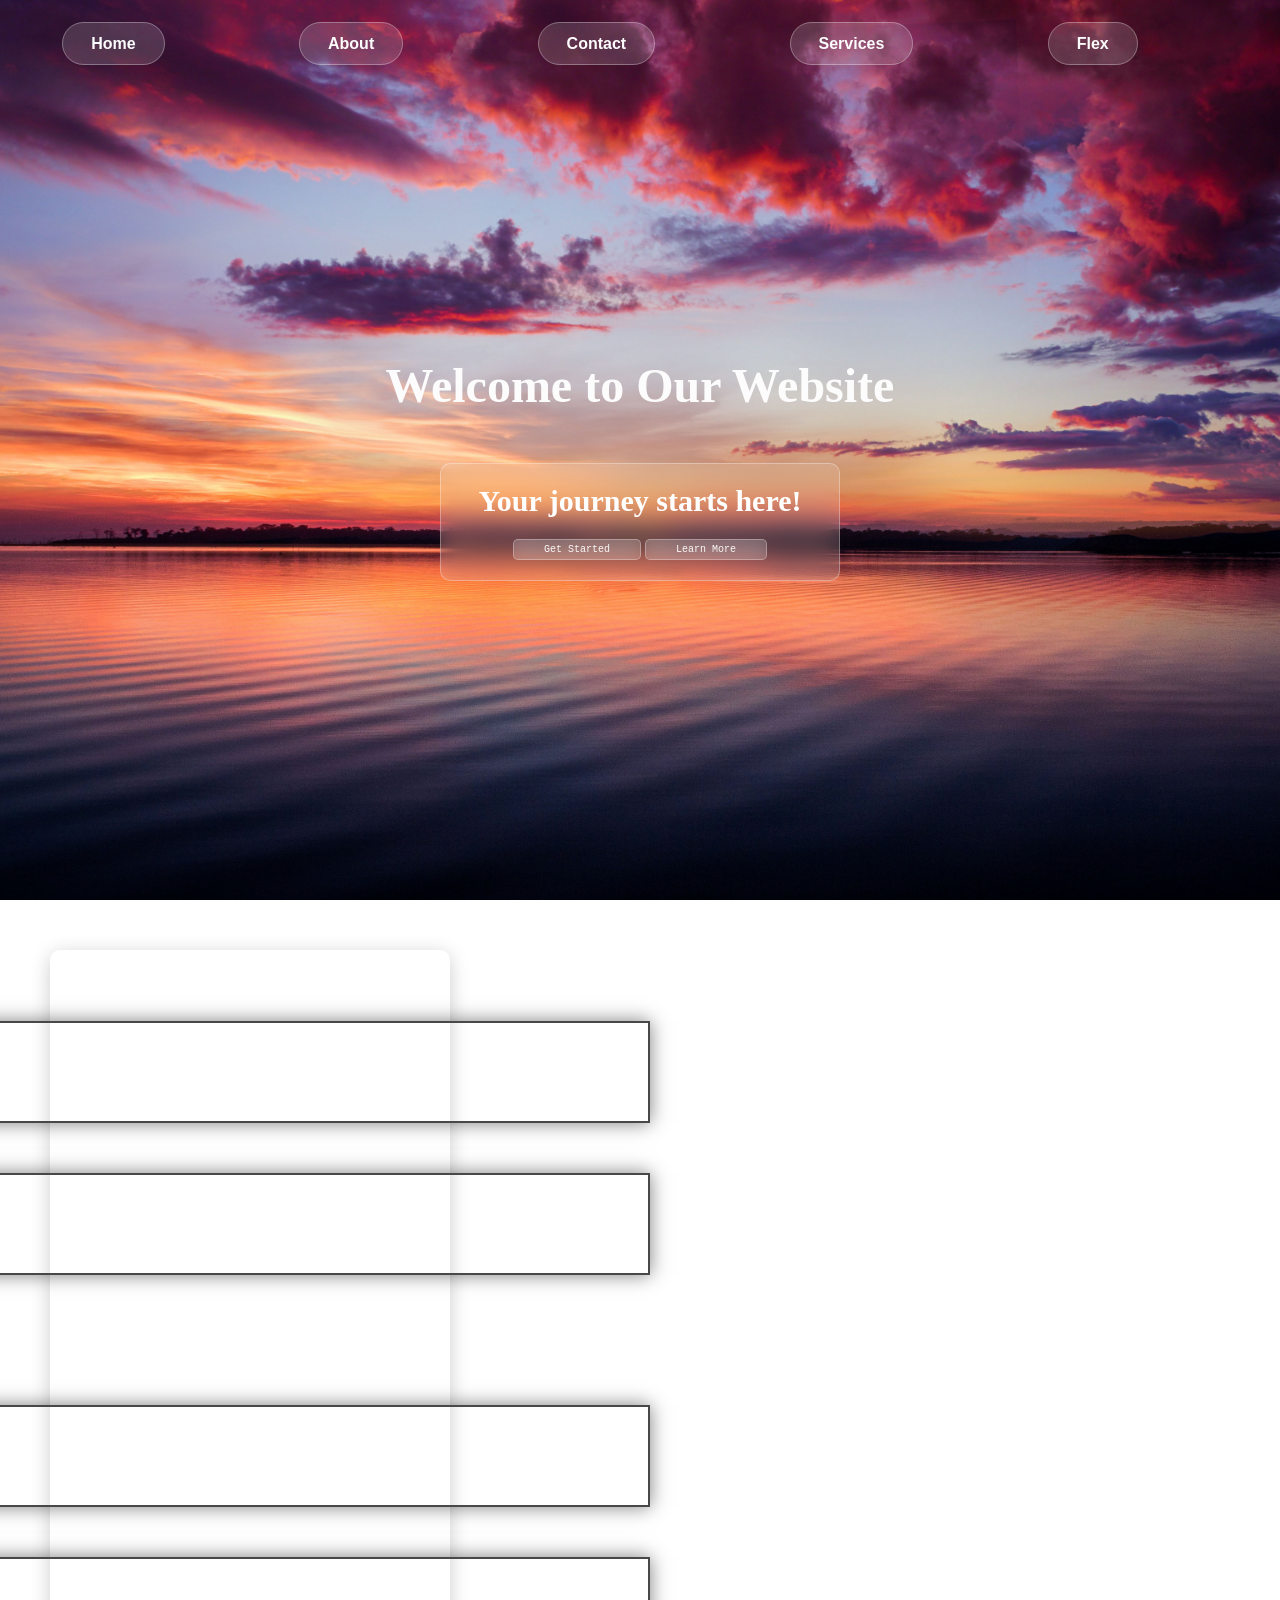
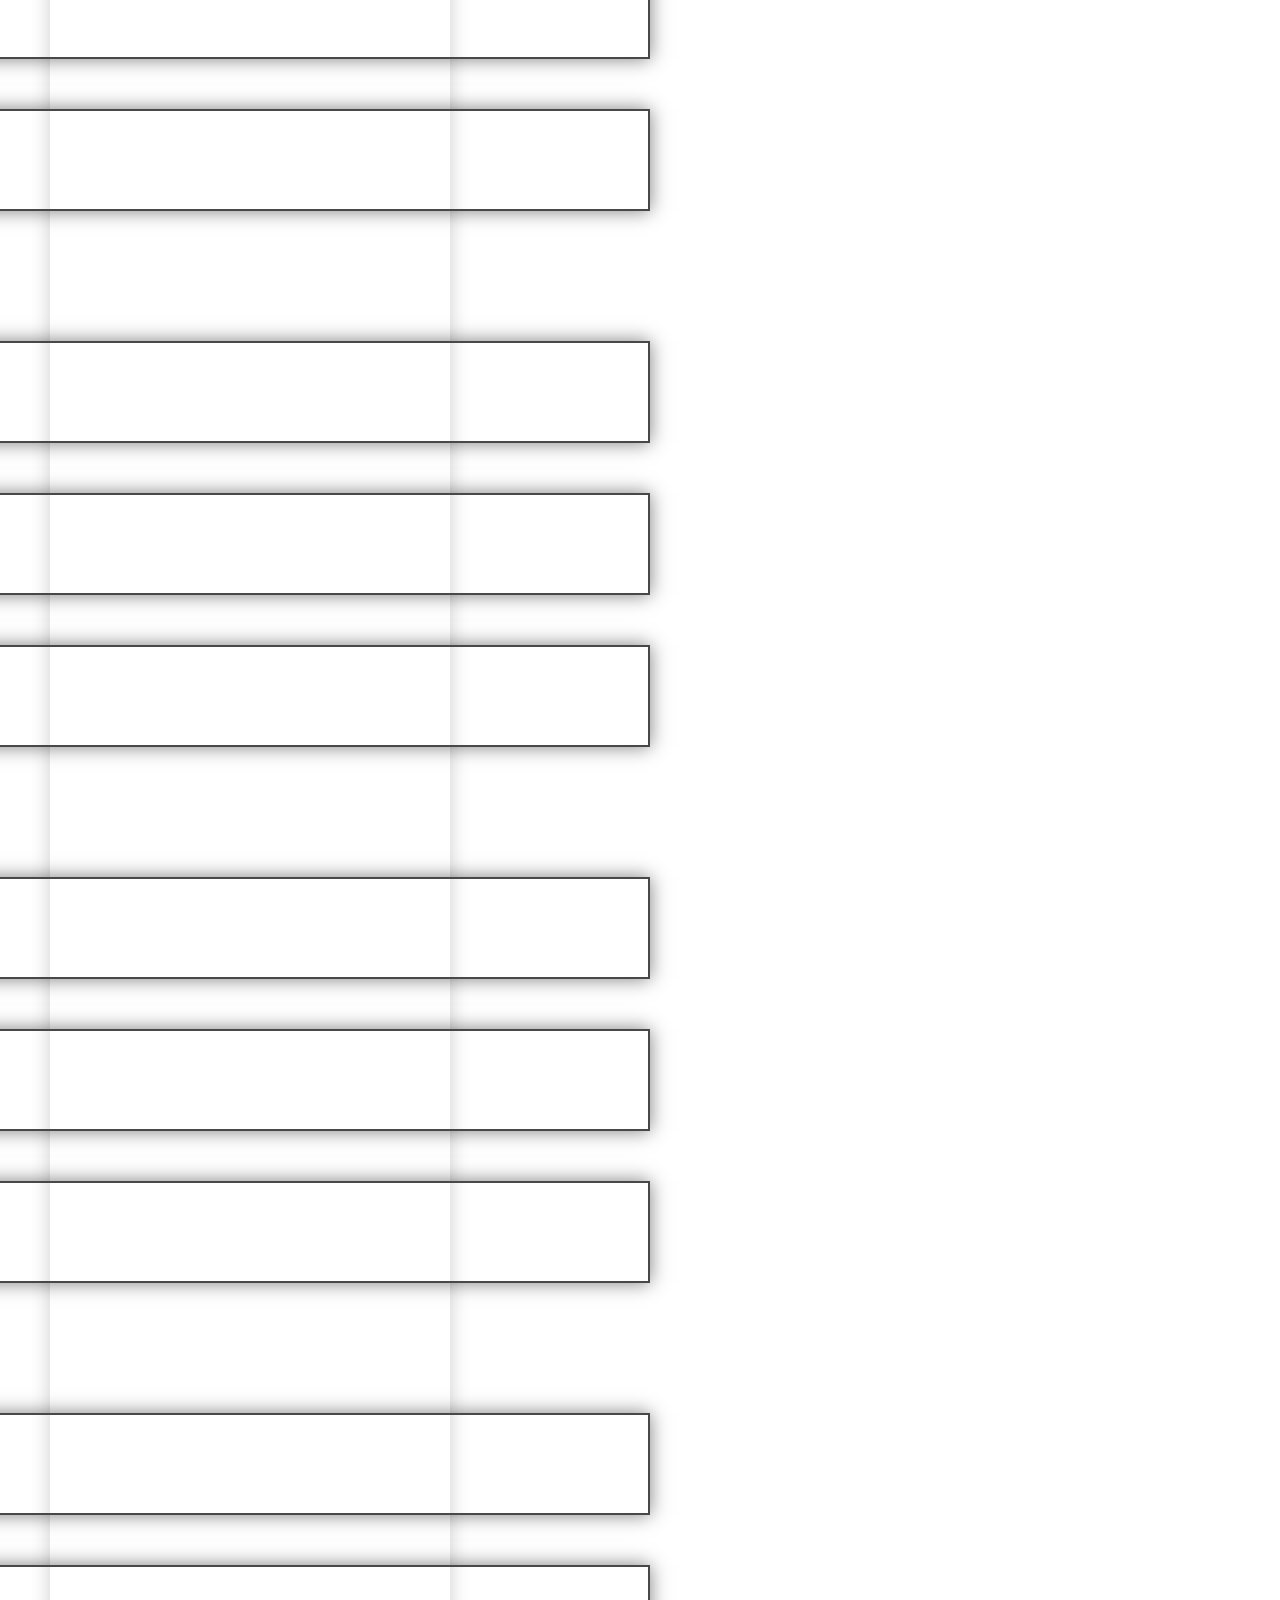
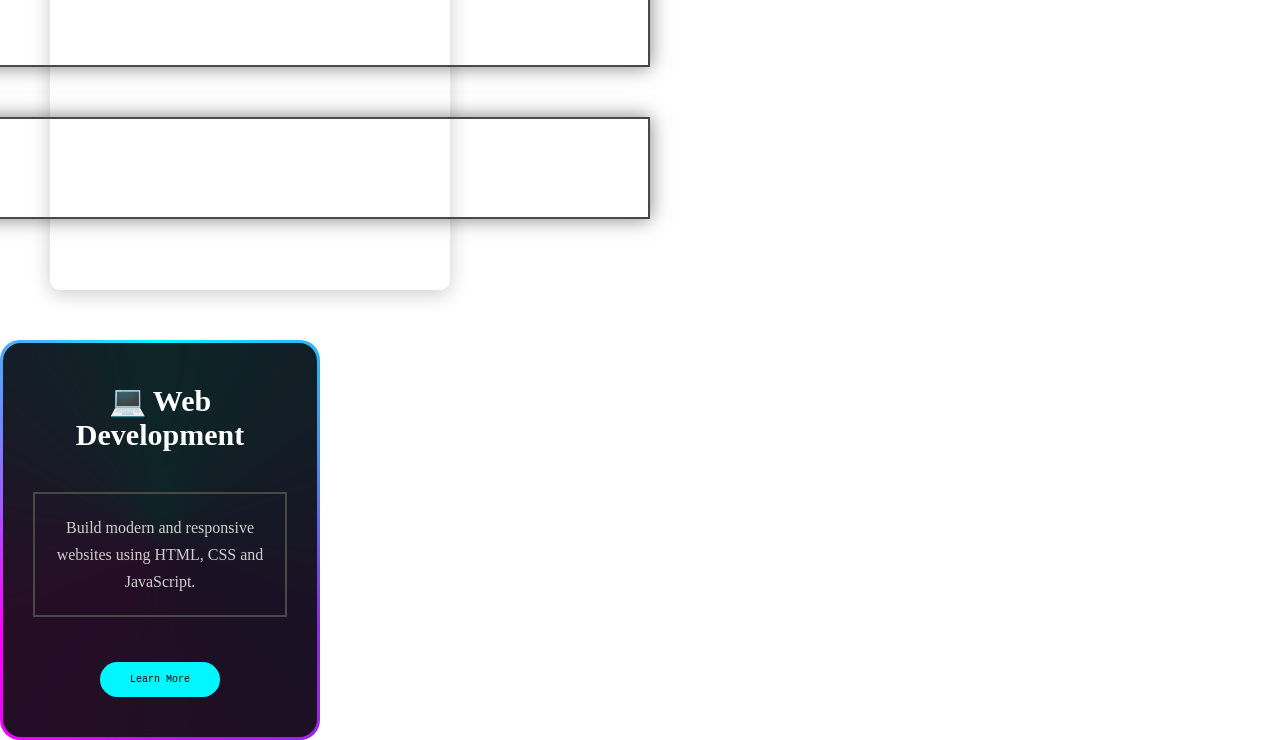
==== index.html @ 53bbc4aa "rename flex.html to index.html" ====
<!DOCTYPE html>
<html lang="en">

<head>
    <meta charset="UTF-8">
    <meta name="viewport" content="width=device-width, initial-scale=1.0">
    <title>Flex Layout</title>
    <link rel="stylesheet" href="nav style.css/nav.css">
    <style>
        p {
            border: 2px solid rgb(72, 72, 73);
            padding: 20px;
            text-align: center;
            background-color: transparent;
            justify-content: space-between;
            align-items: center;

        }

        .article {
            width: 400px;
            margin: 50px;
            padding: 20px;
            text-align: center;
            color: white;
            background: rgba(255, 255, 255, 0.15);
            border: 1px solid rgba(255, 255, 255, 0.3);
            border-radius: 10px;
            backdrop-filter: blur(10px);

        }

        * {
            margin: 0;
            padding: 0;
            box-sizing: border-box;
        }

        header {
            height: 100vh;
            background-image: url('/image/riverside.jpg');
            background-size: cover;
            background-position: center;
            flex-direction: column;
            display: flex;
        }

        .hero-text {
            color: white;
            text-align: center;
            display: flex;
            flex-direction: column;
            justify-content: center;
            align-items: center;

            text-align: center;
        }

        .hero-text h1 {
            font-size: 3rem;
            margin-bottom: 20px;
        }

        .glass {
            width: 400px;
            margin: 30px auto;

            padding: 20px;

            background: rgba(255, 255, 255, 0.15);

            border: 1px solid rgba(255, 255, 255, 0.3);

            border-radius: 10px;

            backdrop-filter: blur(12px);

            -webkit-backdrop-filter: blur(12px);
        }

        .glass title {
            margin: 0;
            padding: 0;
            background: transparent;
            color: white;

            font-size: 24px;

            font-weight: bold;
            justify-content: center;
            align-items: center;
        }

       .article p {
            width: 800px;
            margin: 50px auto;
            box-shadow: 0px 0px 18px rgba(0, 0, 0, 0.5);
            padding: 40px;
            text-align: center;
        }
    </style>
</head>

<body>
    <header>
        <nav>
            <ul>
                <li><a href="home.html">Home</a></li>
                <li><a href="about.html">About</a></li>
                <li><a href="contact.html">Contact</a></li>
                <li><a href="services.html">Services</a></li>
                <li><a href="flex.html">Flex</a></li>
            </ul>
        </nav>
        <div class="hero-text">
            <h1>Welcome to Our Website</h1>
            <div class="glass">
                <h2 class="glass-title">Your journey starts here!</h2>
                <div class="hero-buttons">
                    <button class="hero-herr">Get Started</button>
                    <button class="hero-herr">Learn More</button>
                </div>
            </div>
        </div>
    </header>
    <div class="article">
        <article class="body">
            <h2></h2>
            <p> NOBODY IS PERFECT IN THIS WORLD</p>
            <p> REAL EYES REALIZE REAL LIES</p>
        </article>
        <article class="body">
            <h4></h4>
            <p>REAL EYES REALIZE REAL LIES</p>
            <p>REAL EYES REALIZE REAL LIES</p>
            <p>REAL EYES REALIZE REAL LIES</p>
        </article>
        <article class="body">
            <h4></h4>
            <p>REAL EYES REALIZE REAL LIES</p>
            <p>REAL EYES REALIZE REAL LIES</p>
            <p>REAL EYES REALIZE REAL LIES</p>
        </article>
        <article class="body">
            <h4></h4>
            <p>REAL EYES REALIZE REAL LIES</p>
            <p>REAL EYES REALIZE REAL LIES</p>
            <p>REAL EYES REALIZE REAL LIES</p>
        </article>
        <article class="body">
            <h4></h4>
            <p>REAL EYES REALIZE REAL LIES</p>
            <p>REAL EYES REALIZE REAL LIES</p>
            <p>REAL EYES REALIZE REAL LIES</p>
        </article>
    </div>
    <div class="glow-card">
    <div class="card-content">
        <h2>💻 Web Development</h2>
        <p>
            Build modern and responsive websites using HTML, CSS and JavaScript.
        </p>

        <button>Learn More</button>
    </div>
</div>
</body>

</html>
---- nav style.css/nav.css ----
nav ul {
     display: flex;
     list-style: none;
     margin-right: 40px;
     padding: 15px 0px;
     gap: 10px;
     justify-content: space-around;
     align-items: center;
     max-width: 1200px;
     margin-top: 20px;
 }

 nav ul li a {
     text-decoration: none;
     color: #fdfcfc;
     font-family: "Bebas Neue Regular", sans-serif;
     font-weight: bold;
     border: 1px solid rgba(255, 255, 255, 0.3);
     padding: 12px 28px;
     background: rgba(255, 255, 255, 0.15);
     border-radius: 30px;
     backdrop-filter: blur(10px);
     font-size: 16px;
     align-items: center;
 }

 nav ul li a:hover {
     background: rgb(10, 10, 10);
     border: 1px solid rgba(255, 255, 255, 0.5);
     transform: translateY(-3px);
     transition: all 0.3s ease;
     align-items: center;
 }

 button {
     padding: 4px 30px;
     font-size: 10px;
     border: 1px solid rgba(255, 255, 255, 0.3);
     border-radius: 5px;
     background: rgba(255, 255, 255, 0.15);
     backdrop-filter: blur(8px);
     color: rgb(250, 247, 247);
     font-family: monospace;
 }

 button:hover {
     background: rgba(53, 241, 116, 0.877);
     border: 1px solid rgba(255, 255, 255, 0.5);
     text-shadow: 0px 0px 5px rgb(255, 255, 255);
 }

 @font-face {
     font-family: "Sans Serif";
     src: url("../fonts/sans-serif/Sans-serif.ttf") format("truetype");
 }

 h1 {
     font-family: "Sans Serif";
     color: #fdfcfc;
     font-size: 120px;
 }

 body {
     background: linear-gradient(135deg, #4facfe, #00f2fe);
     background-image: url('../image/hills-photo.jpg');
     background-size: cover;
 }

 .container {
     display: flex;
     justify-content: center;
     align-items: center;
     height: 500px;
     border: 2px solid rgba(255, 255, 255, 0.3);
     margin: 20px;
 }

 .container p {
     font-family: "Sans Serif";
     color: #fdfcfc;
     font-size: 20px;
     text-align: center;
     margin: 0 20px;
     gap: 20px;
 }

 .article {
     width: 1200px;
     padding: 20px;

     background: rgba(255, 255, 255, .1);
     backdrop-filter: blur(15px);
     border-radius: 18px;

     /* Glass Effect */
     background: rgba(255, 255, 255, 0.12);
     backdrop-filter: blur(15px);
     -webkit-backdrop-filter: blur(15px);

     border: 1px solid rgba(255, 255, 255, 0.25);
     border-radius: 18px;

     box-shadow: 0 8px 32px rgba(0, 0, 0, 0.25);
     background: rgba(255, 255, 255, 0.08);
     backdrop-filter: blur(10px);
     -webkit-backdrop-filter: blur(10px);

     border: 1px solid rgba(255, 255, 255, 0.2);
     border-radius: 12px;

     box-shadow: 0 4px 20px rgba(0, 0, 0, 0.2);
     align-items: center;
     justify-content: center;
     display: flex;
     flex-direction: column;
     align-items: center;
     gap: 30px;
     margin: 30px auto;
     max-width: 1200px;
 }

 .card {
     transition: all 0.3s ease;
 }

 .card:hover {
     transform: translateY(-8px);
     box-shadow: 0 15px 35px rgba(0, 0, 0, 0.35);
 }

 .glass-title {
     margin: 0;
     color: white;
     font-size: 30px;
     text-align: center;
 }

 .hero-text {
     display: flex;
     flex-direction: column;
     justify-content: center;
     align-items: center;
     height: 100vh;
     text-align: center;
 }

 .glass {
     width: 450px;
     padding: 30px;
     border-radius: 15px;

     display: flex;
     flex-direction: column;
     align-items: center;
     gap: 20px;
 }

 @property --angle {
     syntax: "<angle>";
     initial-value: 0deg;
     inherits: false;
 }

 .glow-card {
     width: 320px;
     height: 400px;
     position: relative;
     border-radius: 20px;
     padding: 3px;
     overflow: hidden;
 }

 .glow-card::before {

     content: "";
     position: absolute;
     inset: 0;

     background: conic-gradient(from var(--angle),
             #00f7ff,
             #8a2be2,
             #ff00ff,
             #00f7ff);

     animation: rotate 4s linear infinite;
 }

 .glow-card::after {

     content: "";
     position: absolute;
     inset: 3px;

     background: rgba(15, 15, 15, .9);

     backdrop-filter: blur(10px);

     border-radius: 18px;
 }

 .card {
     width: 400px;
     min-height: 420px;
     padding: 30px;
     justify-content: center;
     align-items: center;
     margin: auto;
     width: 100%;
     display: flex;
     flex-direction: column;
     align-items: center;
 }

 .text {
     width: 300px;
     height: 100px;
     border: 1px solid gray;
 }

 .card-content {

     position: relative;
     z-index: 2;

     height: 100%;

     display: flex;
     flex-direction: column;
     justify-content: center;
     align-items: center;

     text-align: center;

     color: white;

     padding: 30px;
     display: flex;
     gap: 20px;
 }

 .card-content h2 {

     margin-bottom: 20px;
     font-size: 30px;
 }

 .card-content p {

     color: #cfcfcf;
     line-height: 1.7;
     margin-bottom: 25px;
 }

 .card-content button {

     padding: 12px 30px;

     border: none;
     border-radius: 30px;

     background: #00f7ff;
     color: black;

     cursor: pointer;

     transition: .3s;
 }

 .card-content button:hover {

     transform: scale(1.05);

     box-shadow: 0 0 25px #00f7ff;
 }

 @keyframes rotate {

     from {
         --angle: 0deg;
     }

     to {
         --angle: 360deg;
     }
 }

 .box {
     border: 1px solid gray;
     width: 300px;
     height: 120px;
 }
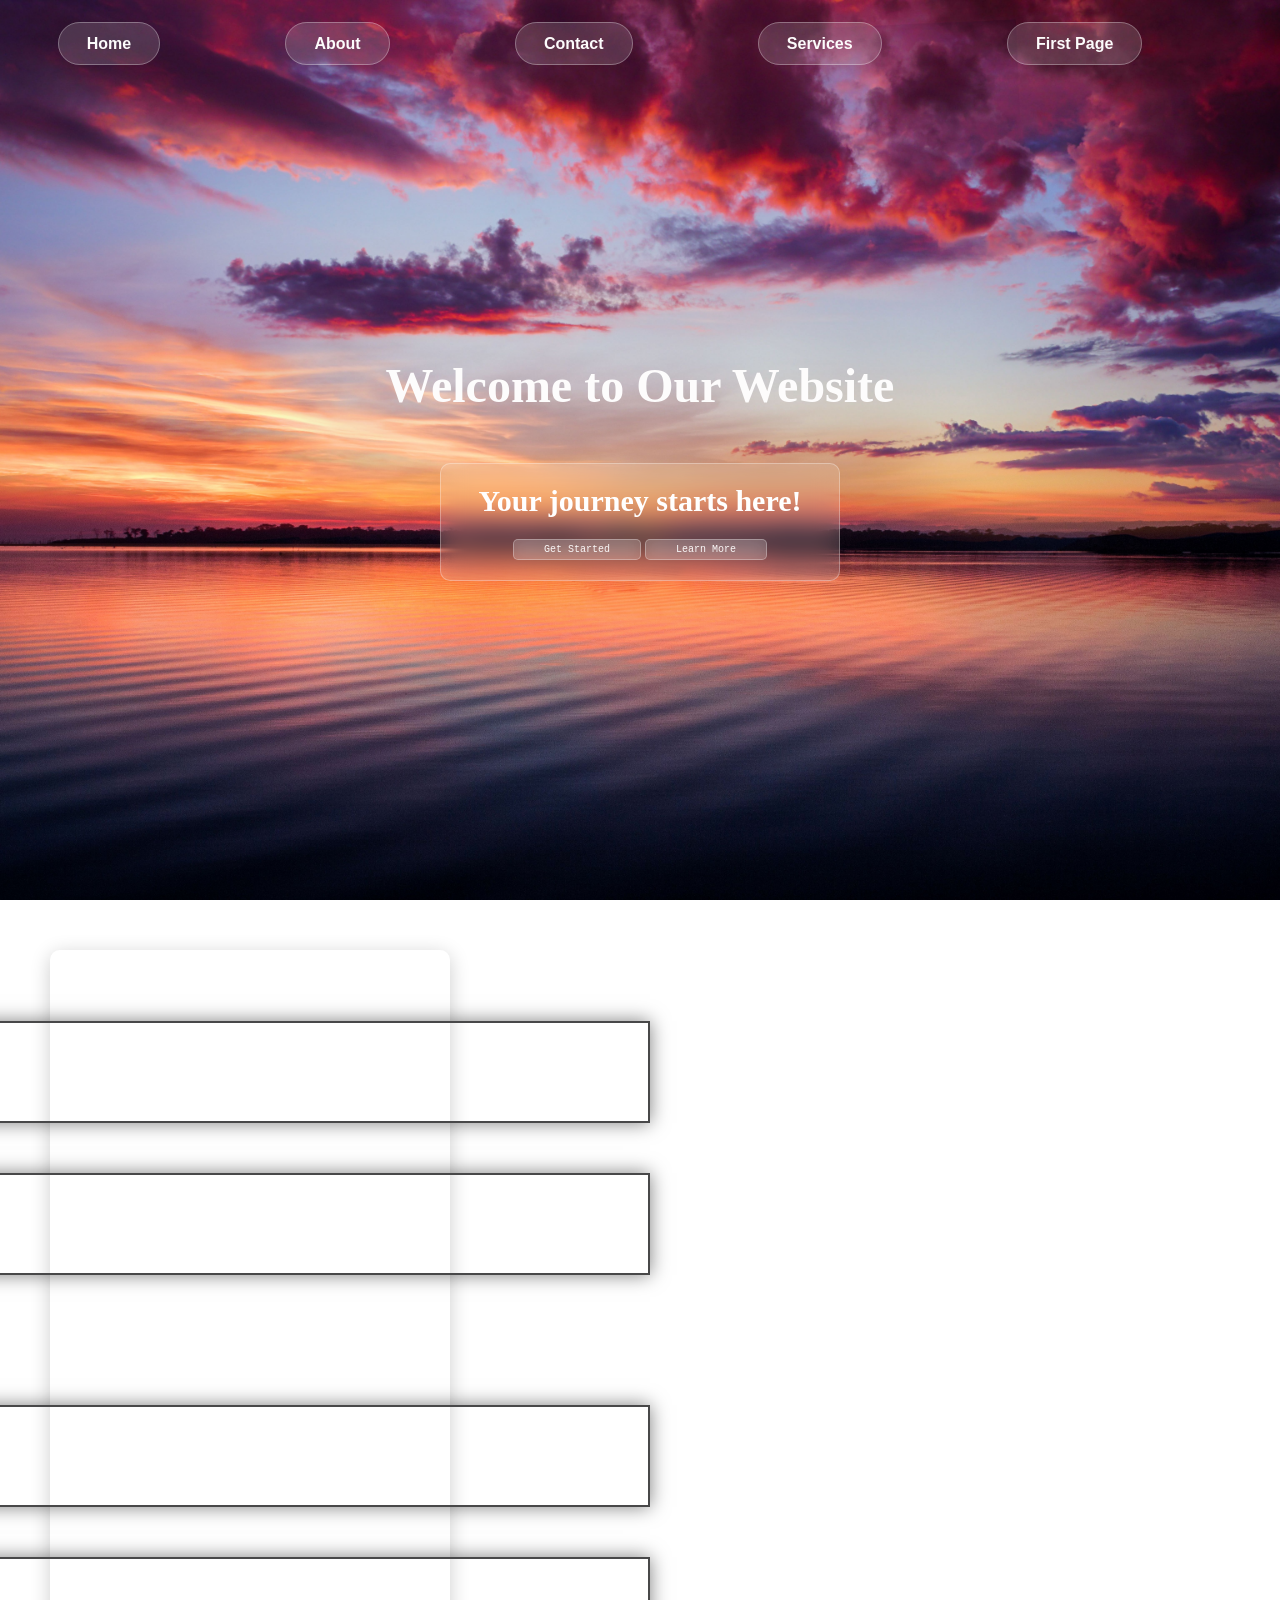
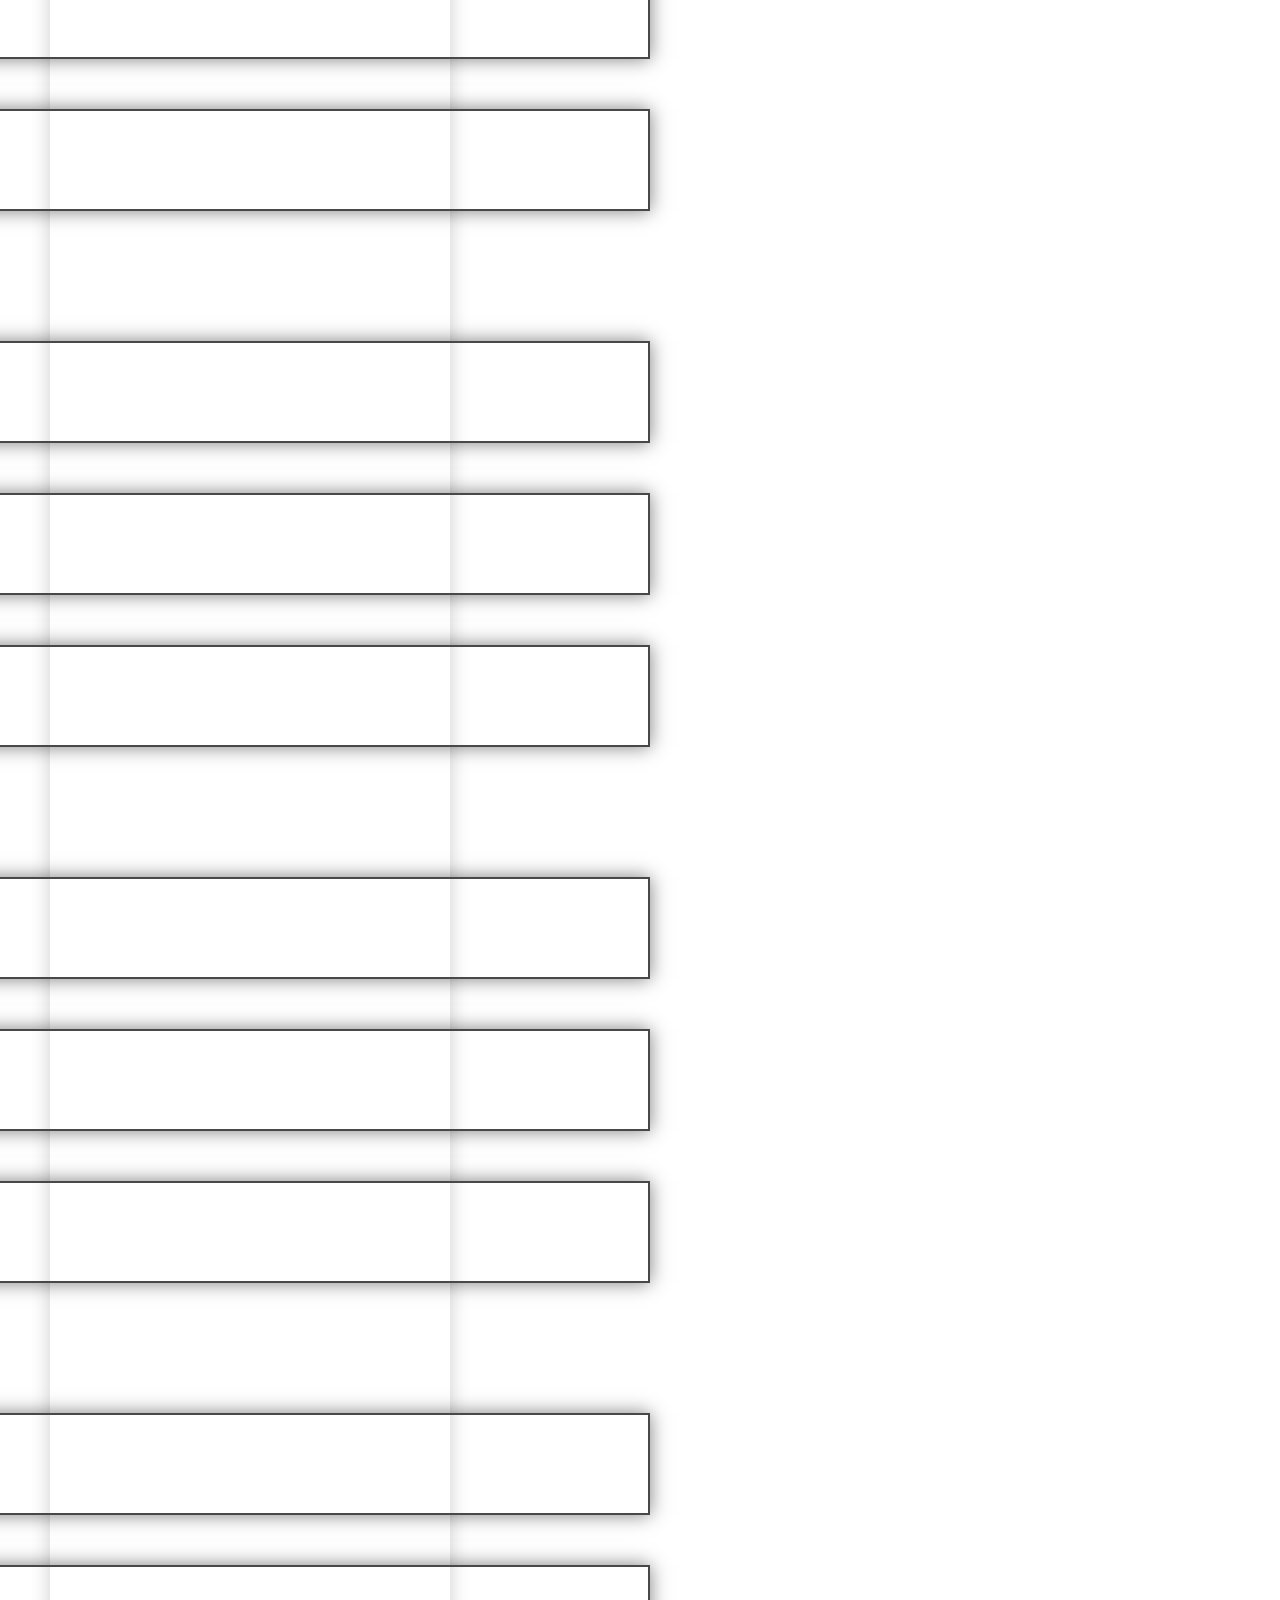
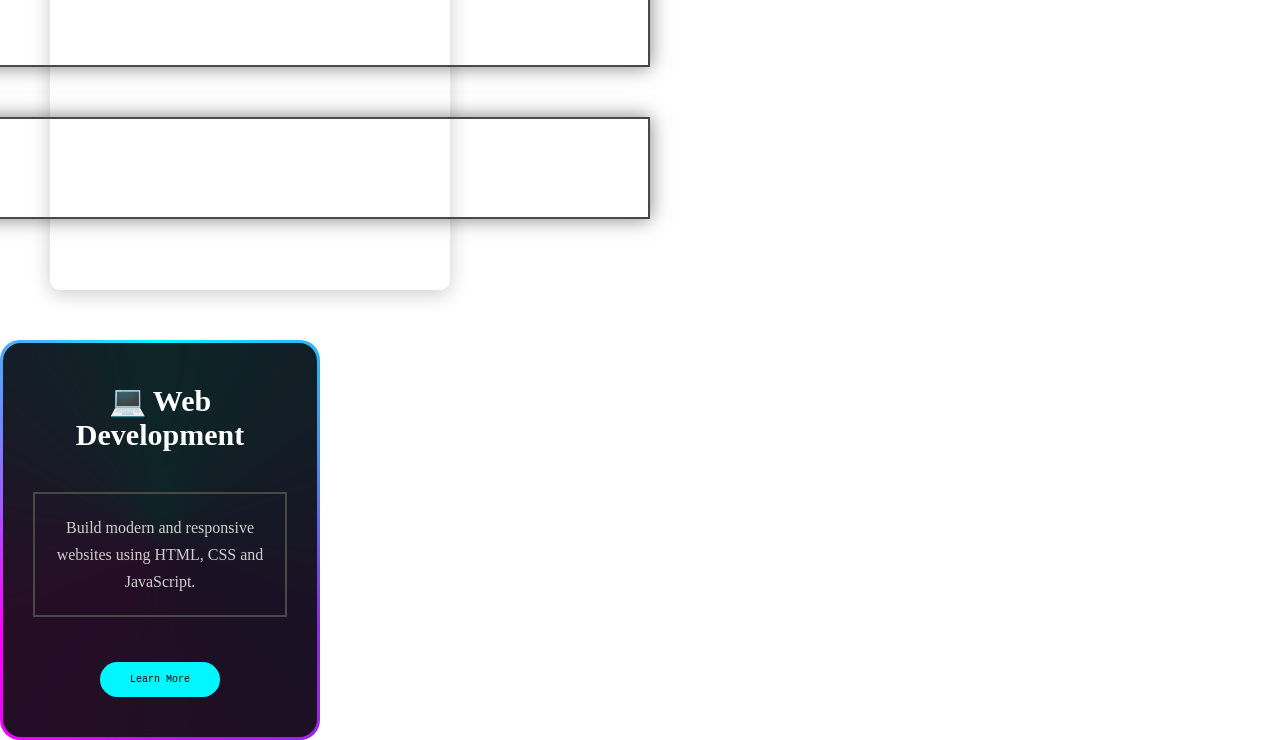
==== commit e259578e: "nav bar name changed" ====
--- a/index.html
+++ b/index.html
@@ -109,7 +109,7 @@
                 <li><a href="about.html">About</a></li>
                 <li><a href="contact.html">Contact</a></li>
                 <li><a href="services.html">Services</a></li>
-                <li><a href="flex.html">Flex</a></li>
+                <li><a href="index.html">First Page</a></li>
             </ul>
         </nav>
         <div class="hero-text">
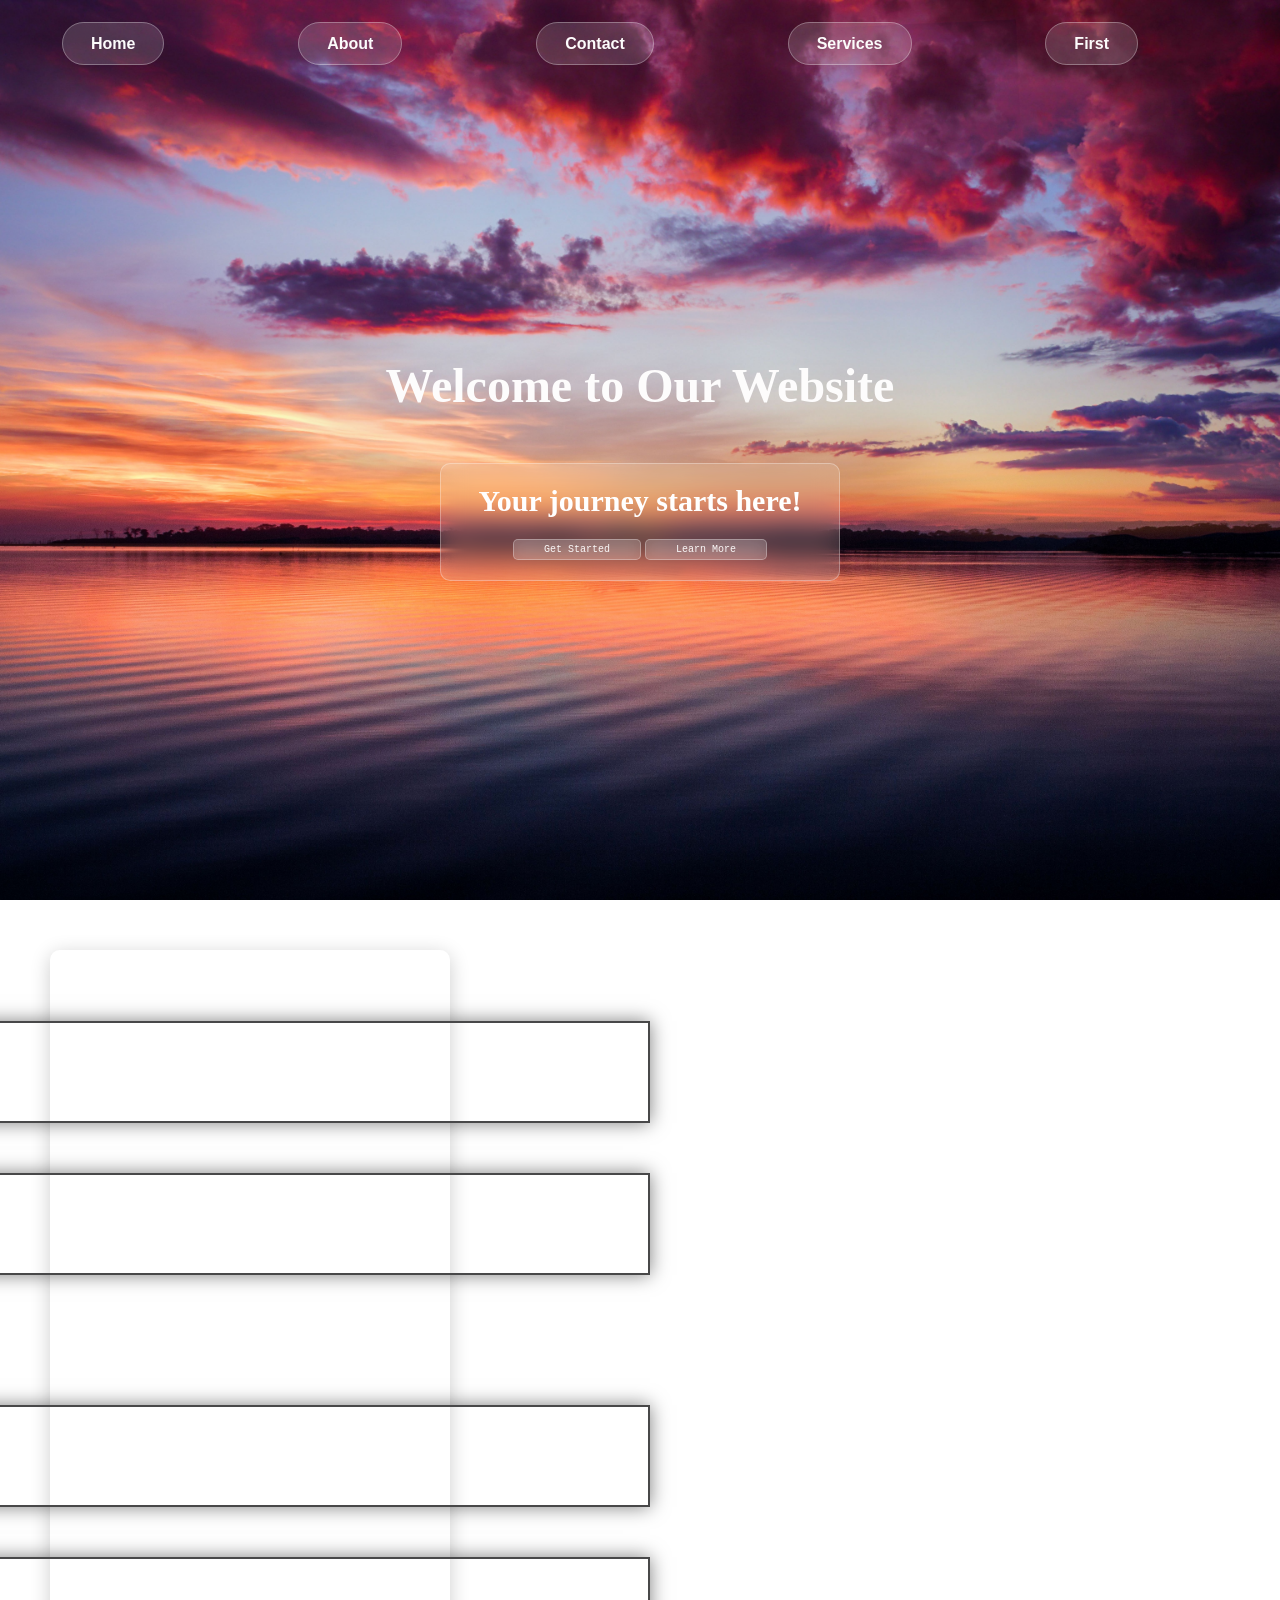
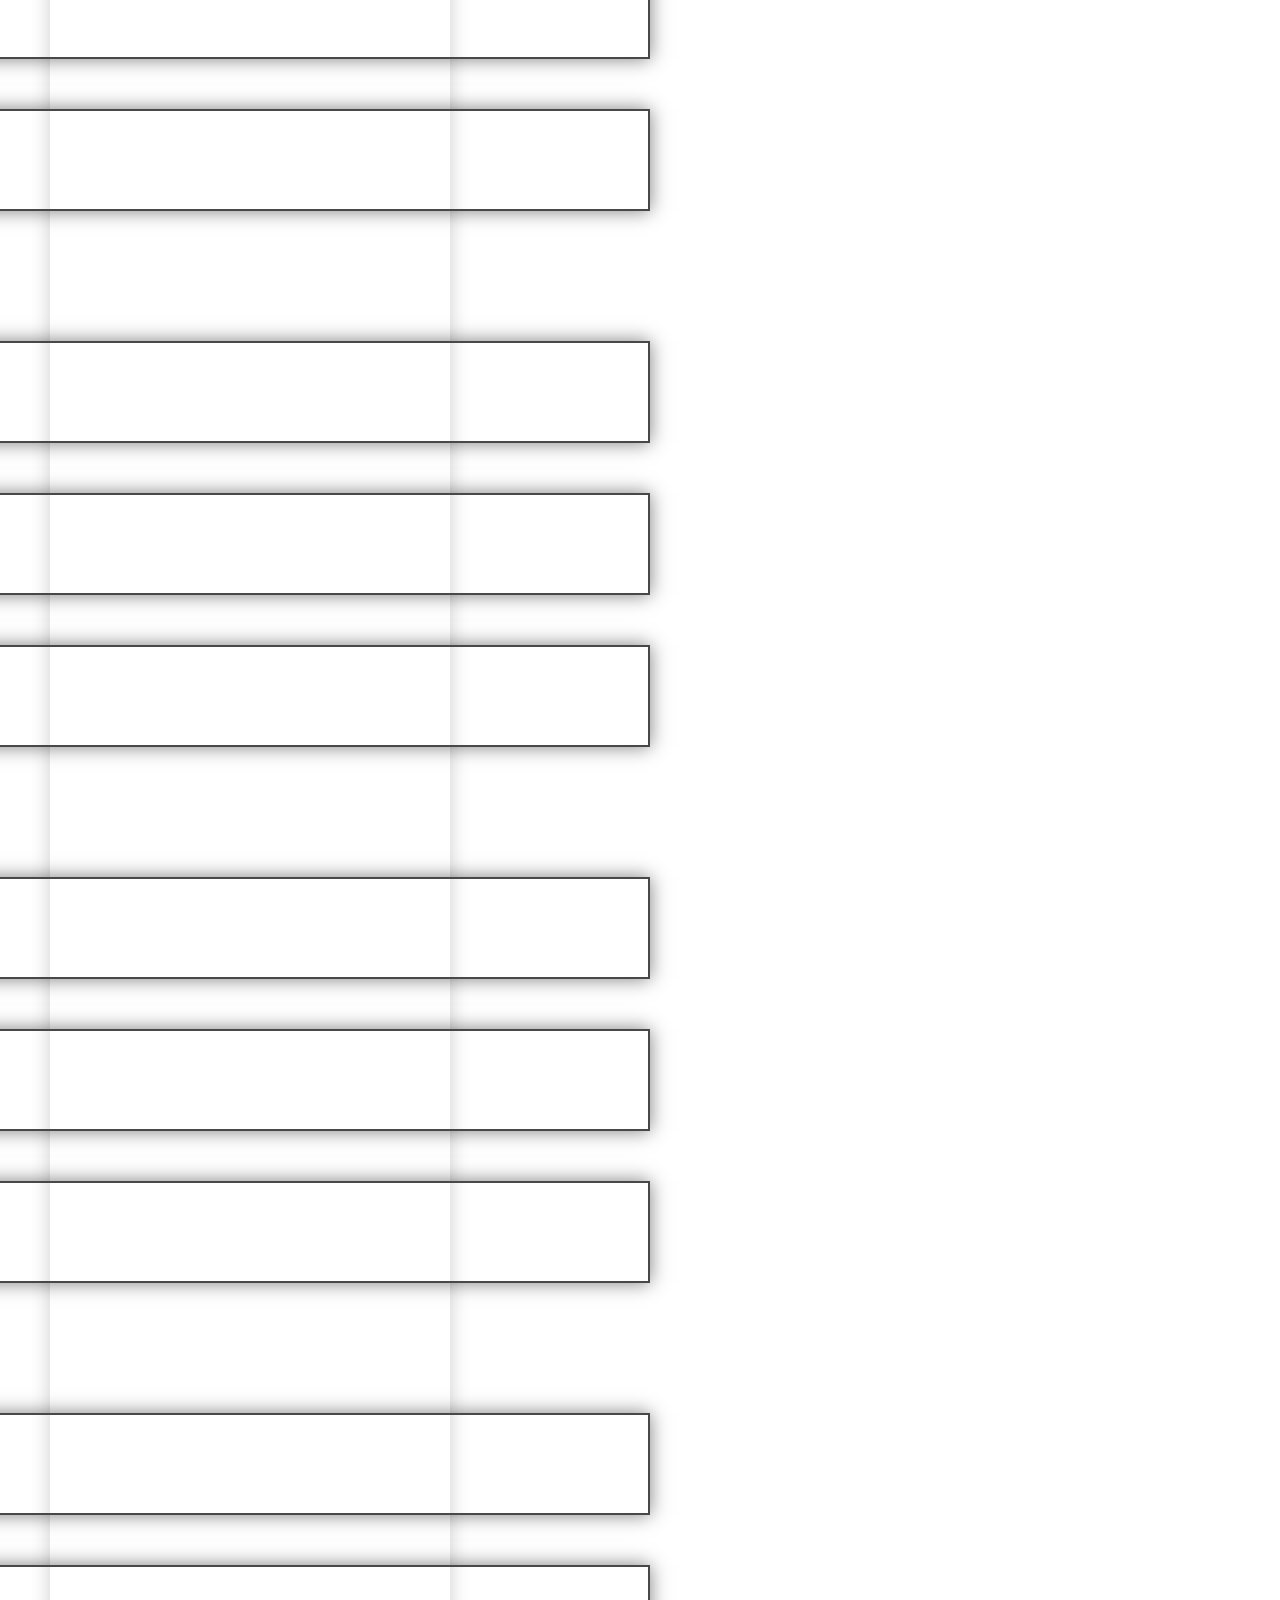
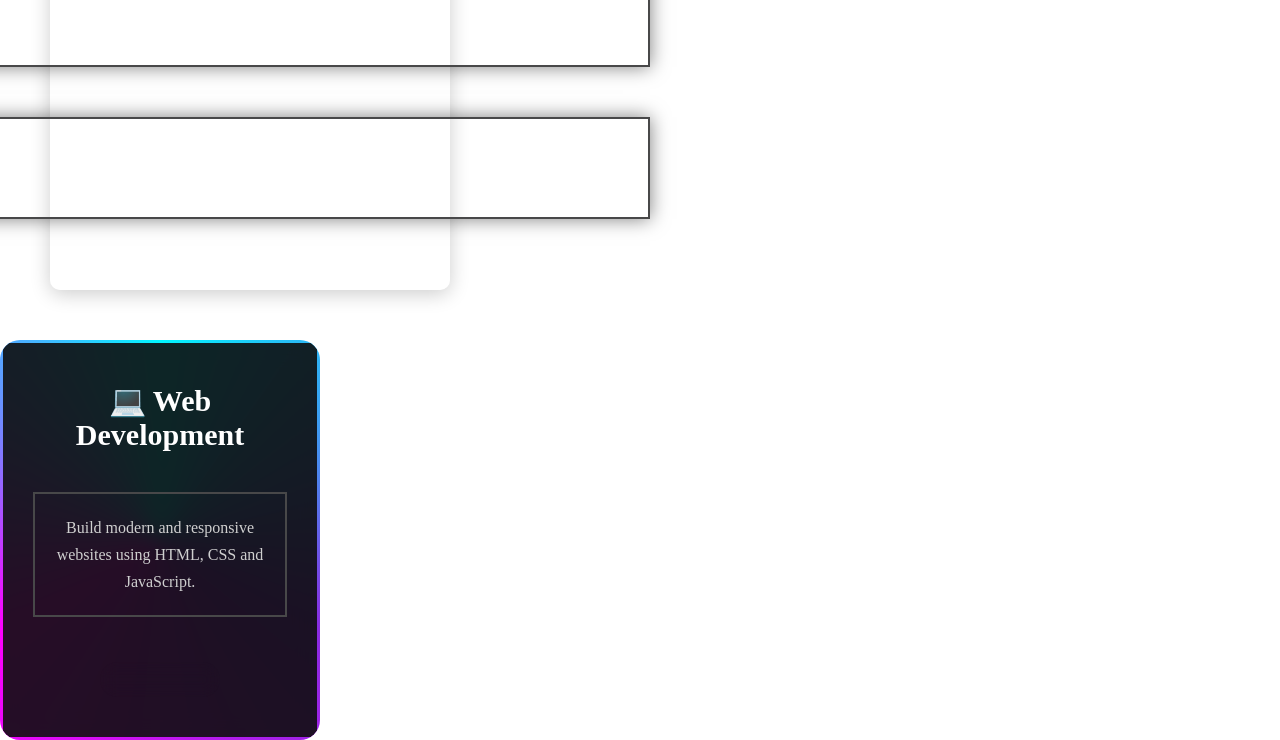
==== commit 3dc957f8: "photo updated" ====
--- a/index.html
+++ b/index.html
@@ -38,7 +38,7 @@
 
         header {
             height: 100vh;
-            background-image: url('/image/riverside.jpg');
+            background-image: url(./image/riverside.jpg);
             background-size: cover;
             background-position: center;
             flex-direction: column;
@@ -109,7 +109,7 @@
                 <li><a href="about.html">About</a></li>
                 <li><a href="contact.html">Contact</a></li>
                 <li><a href="services.html">Services</a></li>
-                <li><a href="index.html">First Page</a></li>
+                <li><a href="index.html">First</a></li>
             </ul>
         </nav>
         <div class="hero-text">
